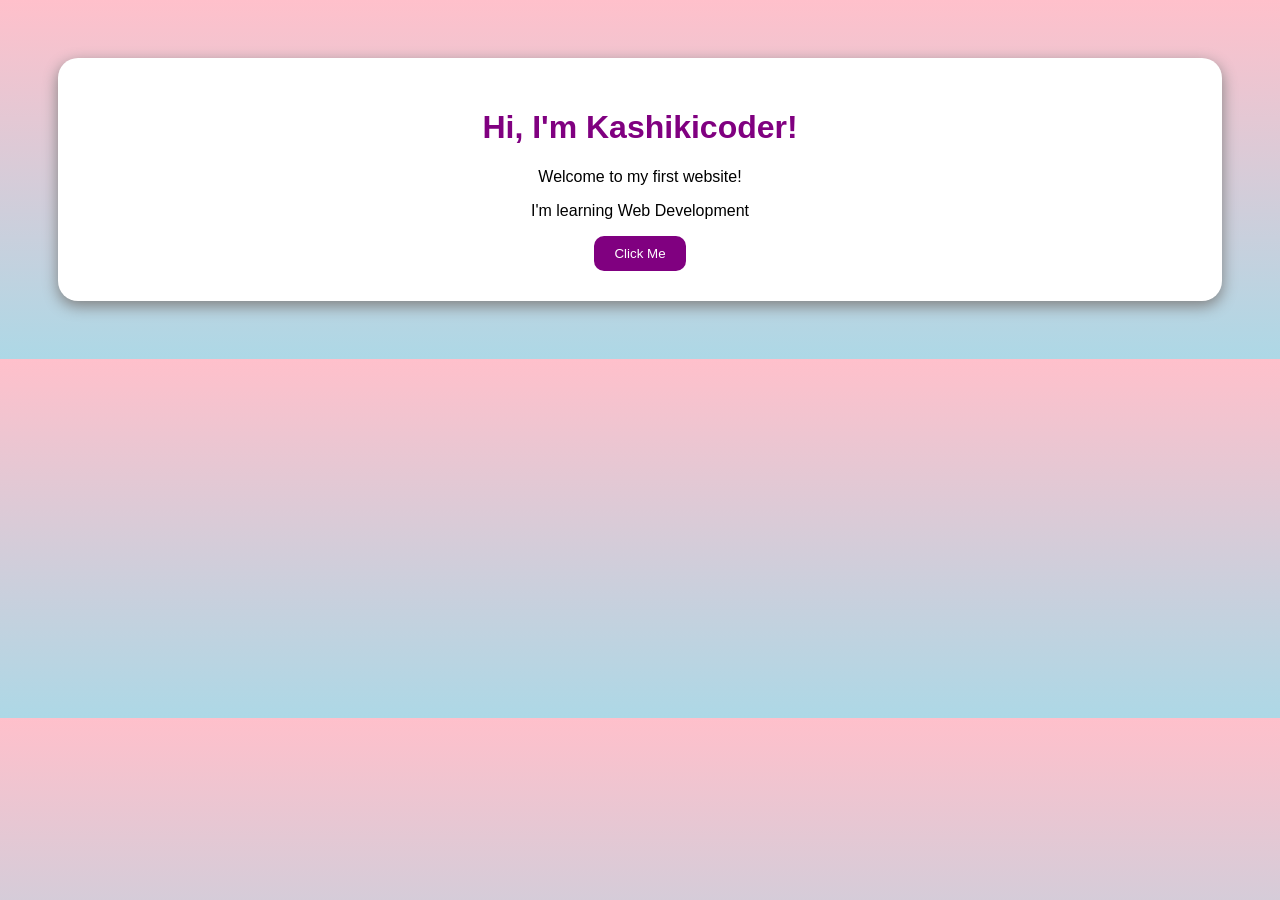
==== index.html @ 6ea2404f "Add initial HTML structure for my first website" ====
<!DOCTYPE html>
<html>
  <head>
    <title>Kashiki-My First Website</title>
    <style>
      body { font-family:Arial; text-align: center; background: linear-gradient(pink, lightblue); padding: 50px;}
      .box { background: white; padding: 30px; border-radius: 20px; box-shadow: 0 5px 15px gray;}
      h1 { color: purple;}
      button { padding:10px 20px; background: purple; color: white; border: none; border-radius: 10px;}
    </style>
  </head>
    <body>
    <div class="box">
      <h1>Hi, I'm Kashikicoder!</h1>
      <p>Welcome to my first website!</p>
      <p>I'm learning Web Development</p>
      <button onclick="alert('Thank you for visiting!')">Click Me</button>
    </div>
    </body>
</html>
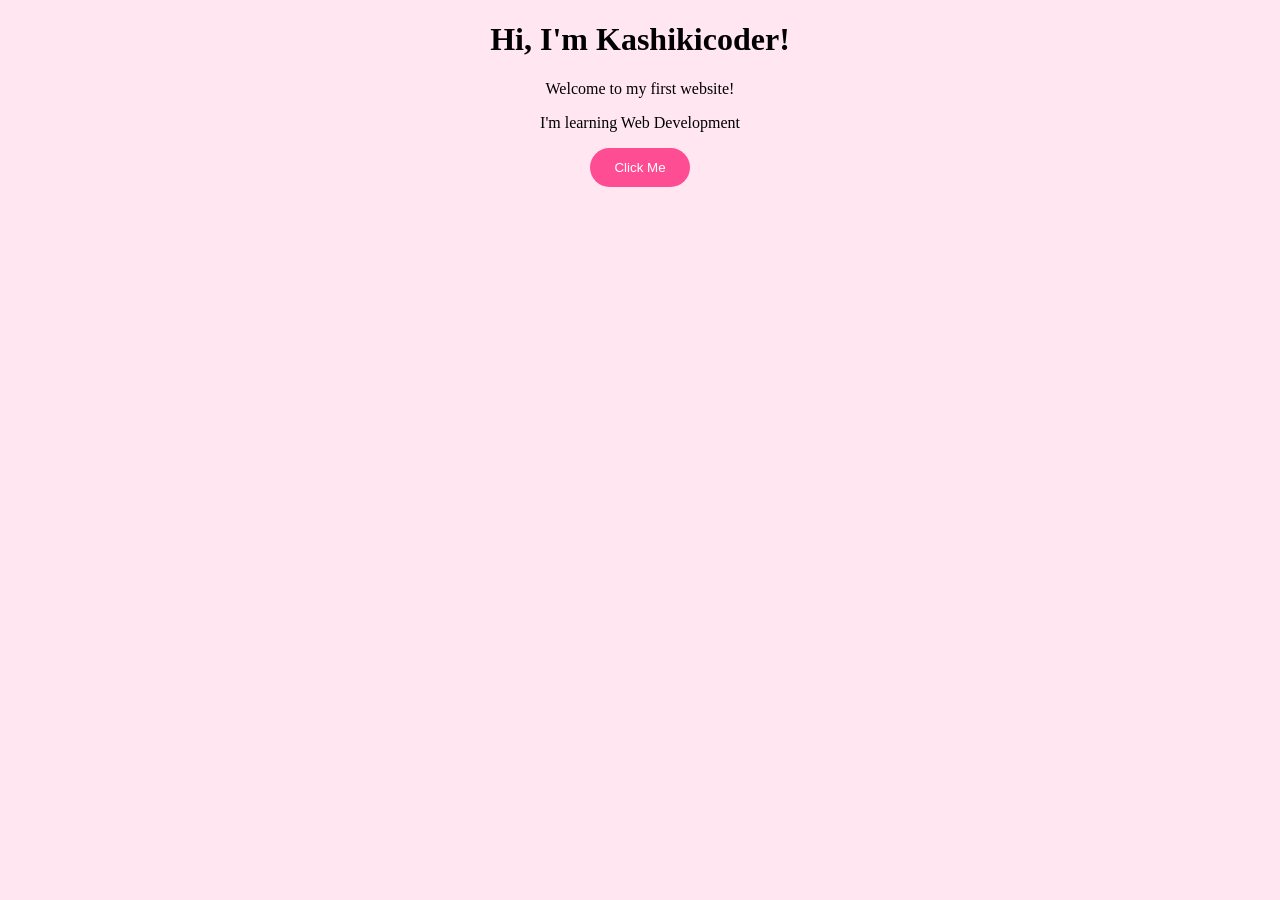
==== commit eb324c2a: "Update index.html" ====
--- a/index.html
+++ b/index.html
@@ -2,12 +2,8 @@
 <html>
   <head>
     <title>Kashiki-My First Website</title>
-    <style>
-      body { font-family:Arial; text-align: center; background: linear-gradient(pink, lightblue); padding: 50px;}
-      .box { background: white; padding: 30px; border-radius: 20px; box-shadow: 0 5px 15px gray;}
-      h1 { color: purple;}
-      button { padding:10px 20px; background: purple; color: white; border: none; border-radius: 10px;}
-    </style>
+    <link rel="stylesheet" href="style.css">
+    
   </head>
     <body>
     <div class="box">
--- a/style.css
+++ b/style.css
@@ -0,0 +1,13 @@
+body {
+  background-color: #ffe6f0;
+  font-family:cursive;
+  text-align: center;
+}
+
+button {
+  background-color: #ff4d94;
+  color: white;
+  border: none;
+  padding: 12px 24px;
+  border-radius: 20px;
+}
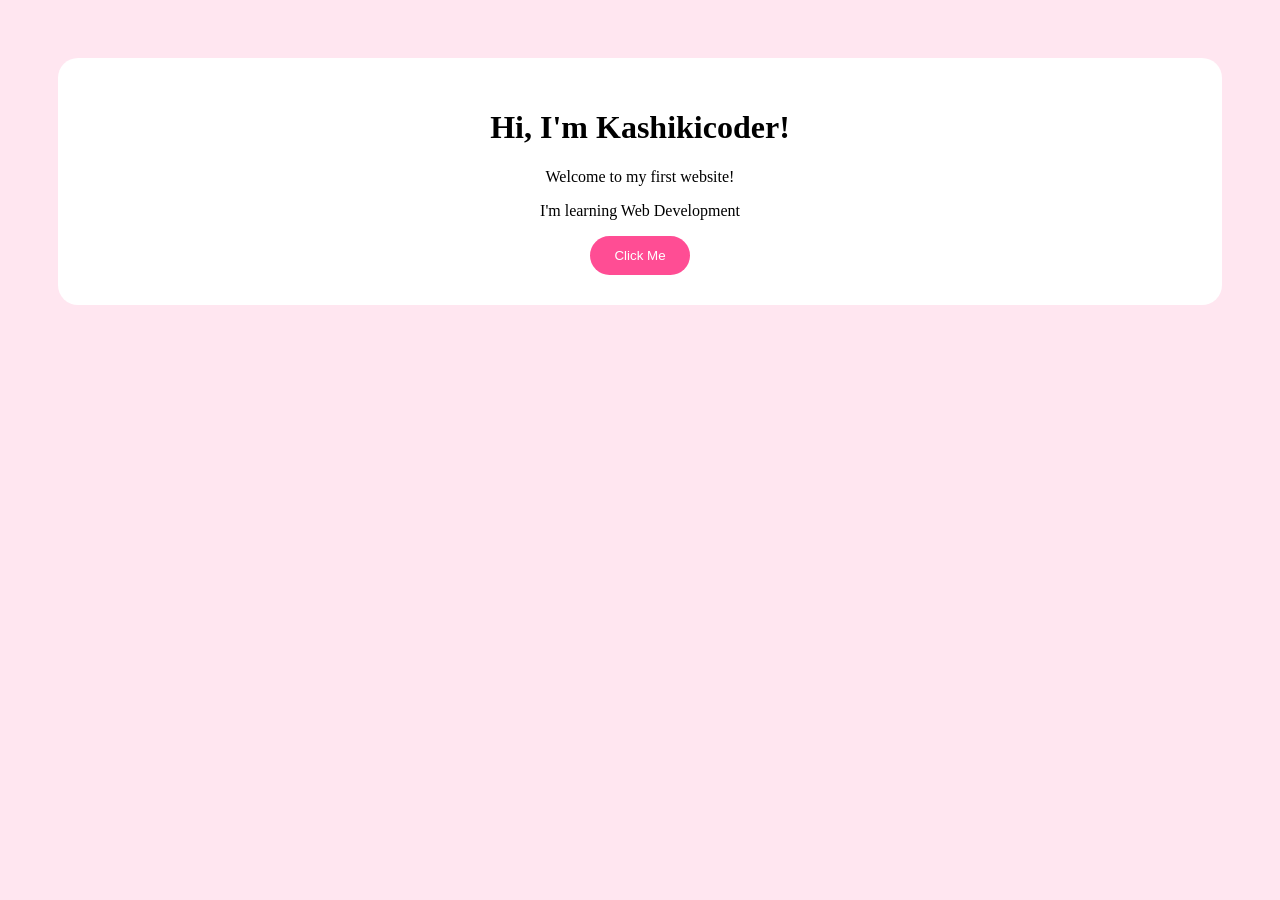
==== commit 827c9d7f: "Update index.html" ====
--- a/index.html
+++ b/index.html
@@ -12,5 +12,6 @@
       <p>I'm learning Web Development</p>
       <button onclick="alert('Thank you for visiting!')">Click Me</button>
     </div>
+      <script src="script.js"></script>
     </body>
 </html>
--- a/style.css
+++ b/style.css
@@ -2,6 +2,13 @@
   background-color: #ffe6f0;
   font-family:cursive;
   text-align: center;
+  padding:50px;
+}
+
+.box {
+  background:white;
+  padding:30px;
+  border-radius:20px;
 }
 
 button {
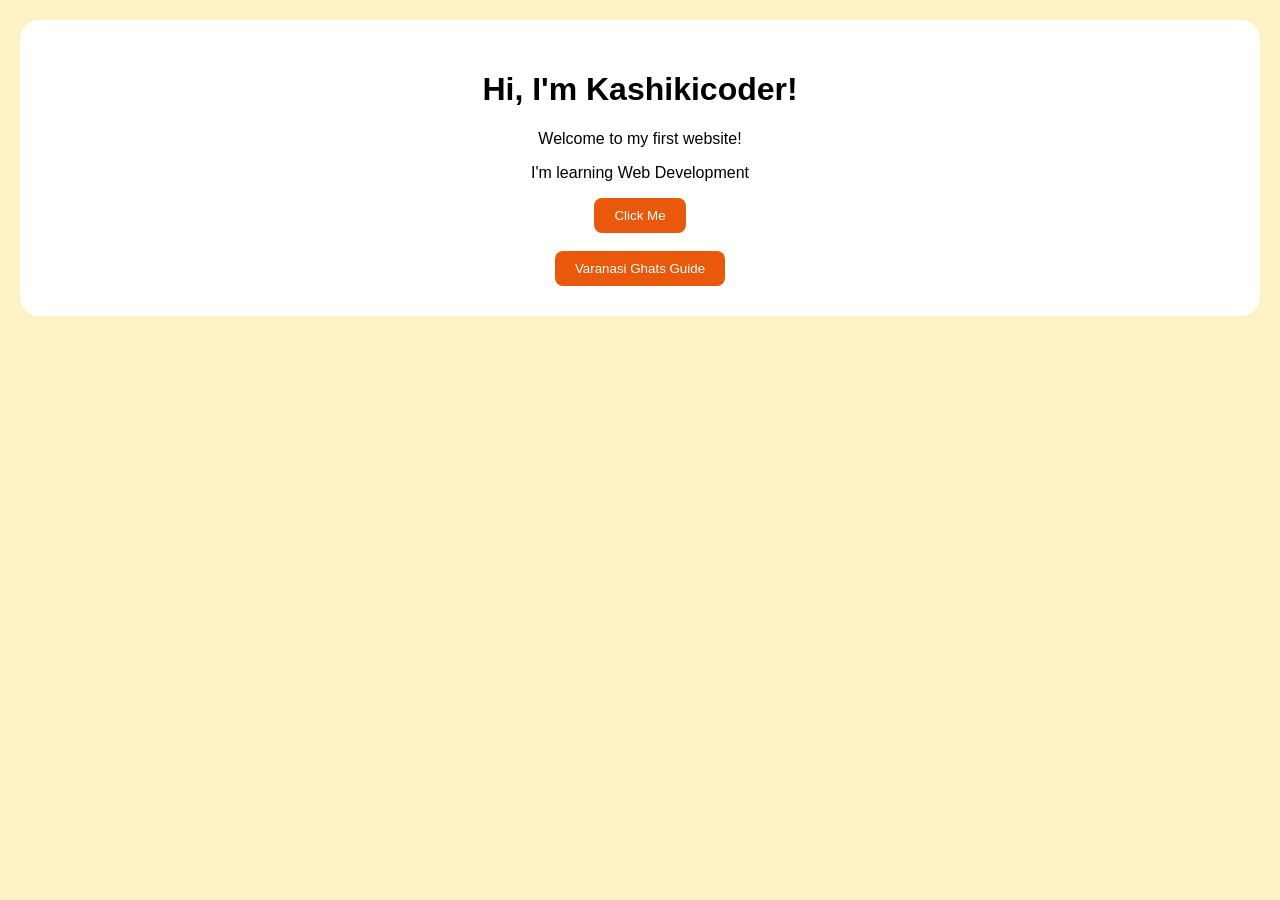
==== commit e5b56f7d: "Add link to Varanasi Ghats Guide button" ====
--- a/index.html
+++ b/index.html
@@ -10,7 +10,9 @@
       <h1>Hi, I'm Kashikicoder!</h1>
       <p>Welcome to my first website!</p>
       <p>I'm learning Web Development</p>
-      <button onclick="alert('Thank you for visiting!')">Click Me</button>
+      <button onclick="showMessage()">Click Me</button>
+      <br><br>
+      <a href="ghats.html"><button>Varanasi Ghats Guide </button></a>
     </div>
       <script src="script.js"></script>
     </body>
--- a/style.css
+++ b/style.css
@@ -18,3 +18,39 @@
   padding: 12px 24px;
   border-radius: 20px;
 }
+
+
+body{
+  font-family:Arial;
+  background:#fef3c7;
+  margin:0;
+  padding:20px;
+  text-align:center;
+}
+
+.ghats{
+  display:flex;
+  gap:15px;
+  justify-content:center;
+  flex-wrap:wrap;
+  margin-top:20px;
+}
+.card{
+  background:white;
+  width:250px;
+  padding:15px;
+  border-radius:12px;
+  box-shadow:0 4px 8px rgba(0,0,0,0.1);
+}
+.card h3{
+  margin: 5px 0;
+  color:#b45309;
+}
+button{
+  padding:10px 20px;
+  background:#ea580c;
+  color:white;
+  border:none;
+  border-radius:8px;
+  cursor:pointer;
+}
